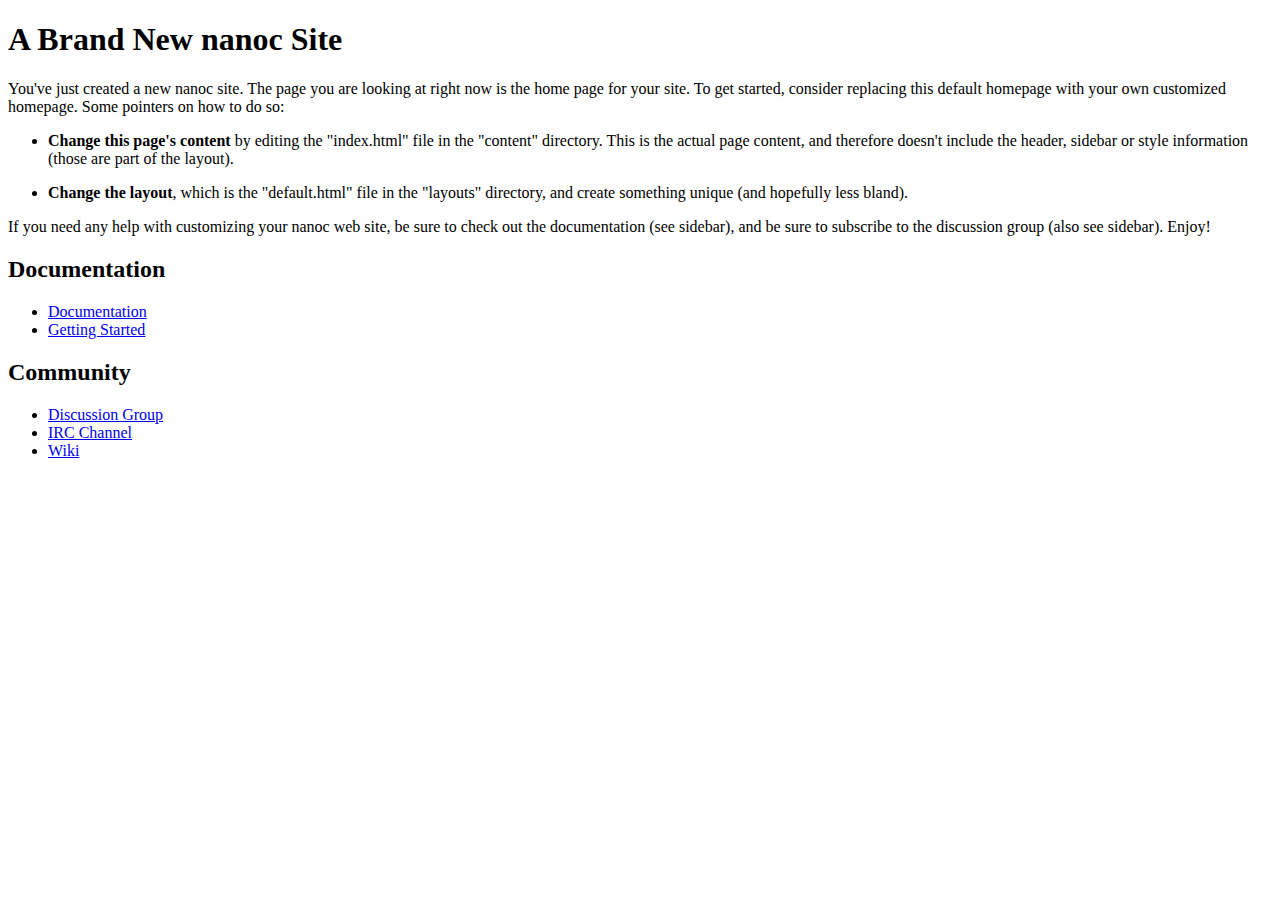
==== output/index.html @ 4fae0ba3 "adding tags to head" ====
<!DOCTYPE HTML>
<html lang="en">
  <head>
    <meta charset="utf-8">
    <title>A Brand New nanoc Site - Home</title>
    <link rel="stylesheet" type="text/css" href="css/screen.css" media="screen">
    <meta name="generator" content="nanoc 3.1.3">
  </head>
  <body>
    <div id="main">
      <h1>A Brand New nanoc Site</h1>

<p>You've just created a new nanoc site. The page you are looking at right now is the home page for your site. To get started, consider replacing this default homepage with your own customized homepage. Some pointers on how to do so:</p>

<ul>
  <li><p><strong>Change this page's content</strong> by editing the "index.html" file in the "content" directory. This is the actual page content, and therefore doesn't include the header, sidebar or style information (those are part of the layout).</p></li>
  <li><p><strong>Change the layout</strong>, which is the "default.html" file in the "layouts" directory, and create something unique (and hopefully less bland).</p></li>
</ul>

<p>If you need any help with customizing your nanoc web site, be sure to check out the documentation (see sidebar), and be sure to subscribe to the discussion group (also see sidebar). Enjoy!</p>
    </div>
    <div id="sidebar">
      <h2>Documentation</h2>
      <ul>
        <li><a href="http://nanoc.stoneship.org/docs/">Documentation</a></li>
        <li><a href="http://nanoc.stoneship.org/docs/3-getting-started/">Getting Started</a></li>
      </ul>
      <h2>Community</h2>
      <ul>
        <li><a href="http://groups.google.com/group/nanoc/">Discussion Group</a></li>
        <li><a href="irc://chat.freenode.net/#nanoc">IRC Channel</a></li>
        <li><a href="http://projects.stoneship.org/trac/nanoc/">Wiki</a></li>
      </ul>
    </div>
  </body>
</html>
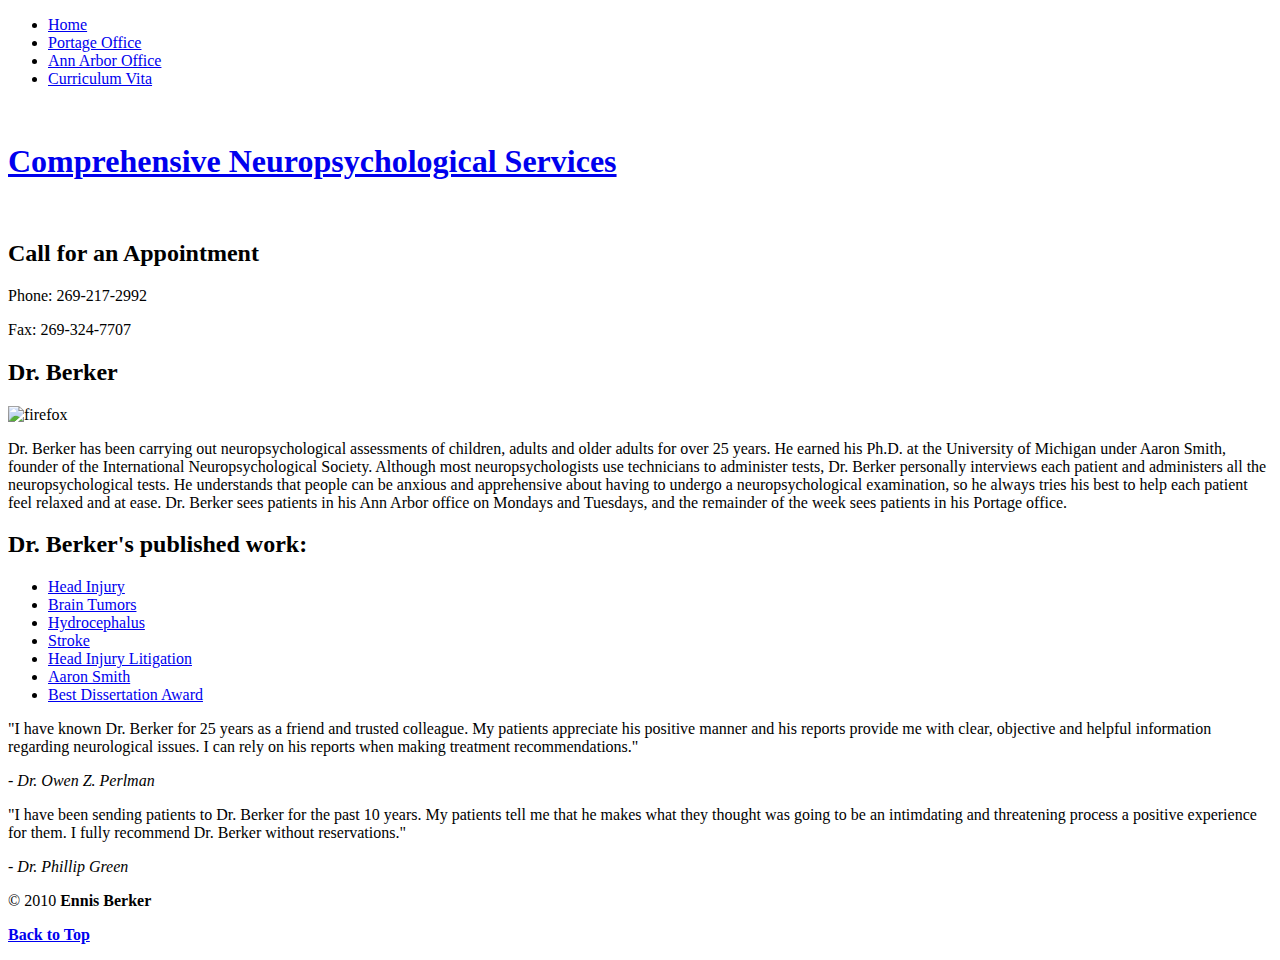
==== commit 1f87af5f: "trying to ignore tmp" ====
--- a/output/index.html
+++ b/output/index.html
@@ -1,36 +1,142 @@
 <!DOCTYPE HTML>
 <html lang="en">
   <head>
-    <meta charset="utf-8">
-    <title>A Brand New nanoc Site - Home</title>
-    <link rel="stylesheet" type="text/css" href="css/screen.css" media="screen">
-    <meta name="generator" content="nanoc 3.1.3">
+    <title>Comprehensive Neuropsychological Services</title>
+	
+	<meta charset="utf-8">
+	<meta name="generator" content="nanoc 3.1.3">
+	<meta http-equiv="content-type" content="application/xhtml+xml; charset=UTF-8" />
+	<meta name="author" content="Ennis Berker" />
+	<meta name="description" content="Site Description Here" />
+	<meta name="keywords" content="keywords, here" />
+	<meta name="robots" content="index, follow, noarchive" />
+	<meta name="googlebot" content="noarchive" />
+
+    <link rel="stylesheet" type="text/css" href="/css/screen.css" media="screen">
+    <link rel="stylesheet" type="text/css" href="/css/jquery.lightbox-0.5.css" media="screen">
+    <script type="text/javascript" src="http://ajax.googleapis.com/ajax/libs/jquery/1.4.2/jquery.min.js"></script>
+    <script type="text/javascript" src="/js/jquery.lightbox-0.5.min.js"></script>
+	
   </head>
   <body>
-    <div id="main">
-      <h1>A Brand New nanoc Site</h1>
+	<!--header -->
+	<div id="header-wrap">
+		<div id="header">
 
-<p>You've just created a new nanoc site. The page you are looking at right now is the home page for your site. To get started, consider replacing this default homepage with your own customized homepage. Some pointers on how to do so:</p>
+		<a name="top"></a>
 
-<ul>
-  <li><p><strong>Change this page's content</strong> by editing the "index.html" file in the "content" directory. This is the actual page content, and therefore doesn't include the header, sidebar or style information (those are part of the layout).</p></li>
-  <li><p><strong>Change the layout</strong>, which is the "default.html" file in the "layouts" directory, and create something unique (and hopefully less bland).</p></li>
-</ul>
+		<div  id="nav">
+			<ul>
+				<li id="current"><a href="/index.html">Home</a></li>
+				<li id=""><a href="/portage">Portage Office</a></li>
+				<li id=""><a href="/annarbor">Ann Arbor Office</a></li>
+				<li id=""><a href="/resume">Curriculum Vita</a></li>
+			</ul>
+		</div>
+		
+		<br />
+		<h1 id="logo-text"><a href="index.html" title="">Comprehensive Neuropsychological Services</a></h1>
+		<br />
+		<p id="slogan"></p>
 
-<p>If you need any help with customizing your nanoc web site, be sure to check out the documentation (see sidebar), and be sure to subscribe to the discussion group (also see sidebar). Enjoy!</p>
-    </div>
-    <div id="sidebar">
-      <h2>Documentation</h2>
-      <ul>
-        <li><a href="http://nanoc.stoneship.org/docs/">Documentation</a></li>
-        <li><a href="http://nanoc.stoneship.org/docs/3-getting-started/">Getting Started</a></li>
-      </ul>
-      <h2>Community</h2>
-      <ul>
-        <li><a href="http://groups.google.com/group/nanoc/">Discussion Group</a></li>
-        <li><a href="irc://chat.freenode.net/#nanoc">IRC Channel</a></li>
-        <li><a href="http://projects.stoneship.org/trac/nanoc/">Wiki</a></li>
-      </ul>
-    </div>
+		</div>
+	</div>
+	<!--/header-->
+
+	<!-- content-outer -->
+	<div id="content-wrap" class="clear" >
+	
+		<!-- content -->
+		<div id="content">
+		
+			<!-- main -->
+<div id="main">
+
+	<div class="post">	
+		<div class="right">
+			<h2>Call for an Appointment</h2>
+			<p>Phone: 269-217-2992</p>
+			<p>Fax: 269-324-7707</p>
+		</div>	
+	</div>
+	
+	<div class="post">	
+		<div class="right">
+			<h2>Dr. Berker</h2>
+			<img src="images/gravatar.jpg" width="40" height="40" alt="firefox" class="float-left" />
+			<p>Dr. Berker has been carrying out neuropsychological assessments of children, adults and older adults for over 25 years.
+			He earned his Ph.D. at the University of Michigan under Aaron Smith, founder of the International Neuropsychological Society.
+			Although most neuropsychologists use technicians to administer tests, Dr. Berker personally interviews each patient and administers all the neuropsychological tests.
+			He understands that people can be anxious and apprehensive about having to undergo a neuropsychological examination,
+			so he always tries his best to help each patient feel relaxed and at ease. Dr. Berker sees patients in his Ann Arbor office on Mondays and Tuesdays,
+			and the remainder of the week sees patients in his Portage office.</p>
+		</div>		
+	</div>
+	
+	<div class="post">
+		<div class="right">
+			<h2>Dr. Berker's published work:</h2>
+			<p>			
+				<ul>
+					<li><a href="/docs/HeadInjury.pdf" target="_blank" title="Diagnosis, Physiology, Pathology and Rehabilitation of Traumatic Brain Injuries">Head Injury</a></li>
+					<li><a href="/docs/BrainTumor.pdf" target="_blank" title="Diaschisis, Site, Time and Other Factors in Raven Performances of Adults with Focal Cerebral Lesions">Brain Tumors</a></li>
+					<li><a href="/docs/Hydrocephalus.pdf" target="_blank" title="Reciprocal Neurological Developments of Twins Discordant for Hydrocephalus">Hydrocephalus</a></li>
+					<li><a href="/docs/HistoryofAphasia.pdf" target="_blank" title="Translation of Broca's 1865 Report">Stroke</a></li>
+					<li><a href="/docs/HeadInjuryLitigation.pdf" target="_blank" title="Basic Considerations in Assessments of Head Injuries">Head Injury Litigation</li>
+					<li><a href="/docs/AaronSmith.pdf" target="_blank" title="In Memoriam, Aaron Smith, Ph. D.">Aaron Smith</a></li>
+					<li><a href="/docs/BestDissertationAward-1984.pdf" target="_blank" title="Best Dissertations, The University of Michigan School of Education - 1984">Best Dissertation Award</a></p>						
+				</ul>
+			
+			</p>			
+		</div>
+	</div>
+
+</div>
+				
+			<!-- sidebar -->
+			<div id="sidebar">
+				
+				<div class="sidemenu">
+
+					<p>"I have known Dr. Berker for 25 years as a friend and trusted colleague.  My patients appreciate his positive manner and his reports provide me with clear,
+					objective and helpful information regarding neurological issues.  I can rely on his reports when making treatment recommendations."</p>
+					<p><i>- Dr. Owen Z. Perlman</i></p>
+					
+				</div>
+				
+				<div class="sidemenu">
+				
+					<p>"I have been sending patients to Dr. Berker for the past 10 years.  My patients tell me that he makes what they thought was going to be an intimdating and threatening
+					process a positive experience for them.  I fully recommend Dr. Berker without reservations."</p>
+					<p><i>- Dr. Phillip Green</i></p>
+
+				</div>
+
+			<!-- /sidebar -->
+			</div>
+			
+		</div>
+		
+	</div>
+	
+	<!-- footer-outer -->
+	<div id="footer-outer" class="clear"><div id="footer-wrap">
+
+	<!-- /footer-outer -->
+	</div></div>
+
+	<!-- footer-bottom -->
+	<div id="footer-bottom">
+
+		<p class="bottom-left">&copy; 2010 <strong>Ennis Berker</strong></p>
+
+		<p class="bottom-right">
+
+		  <strong><a href="#top">Back to Top</a></strong>
+	   </p>
+
+	<!-- /footer-bottom-->
+	</div>
+
   </body>
 </html>
